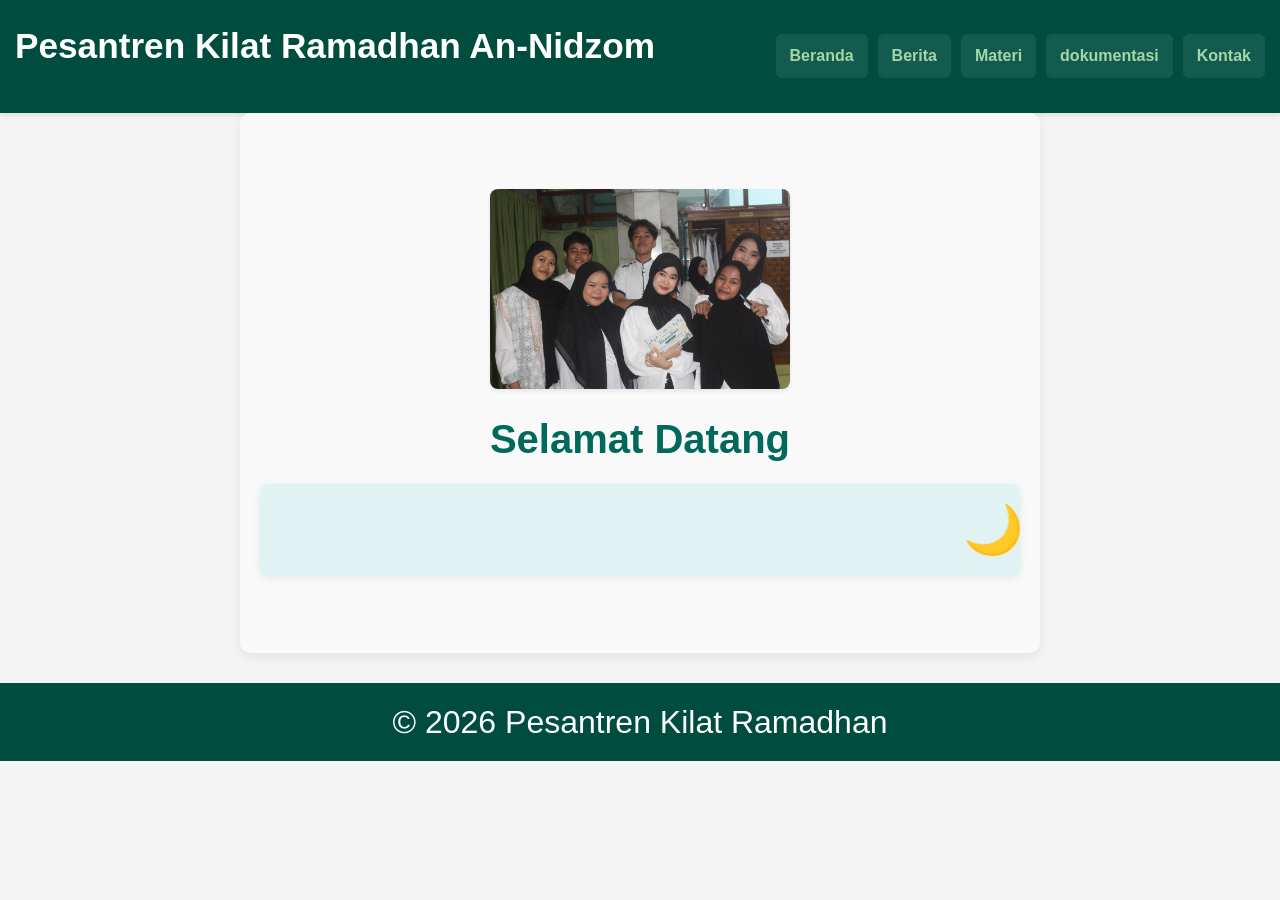
==== index.html @ 04e8d638 "Add files via upload" ====
<!DOCTYPE html>
<html lang="id">
<head>
  <meta charset="UTF-8">
  <title>Pesantren Kilat Ramadhan</title>
  <link rel="stylesheet" href="css/base.css" />
  <link rel="stylesheet" href="css/content.css" />
  <link rel="stylesheet" href="css/style.css" />
</head>
<body>
  <header>
    <h1>Pesantren Kilat Ramadhan An-Nidzom</h1>
    <nav>
      <a href="index.html">Beranda</a>
      <a href="berita.html">Berita</a>
      <a href="kitab.html">Materi</a>
      <a href="dokumentasi.html">dokumentasi</a>
      <a href="kontak.html">Kontak</a>
    </nav>
  </header>
  <main class="halaman-utama">
  <img src="images/logo.JPG" alt="Logo Majelis Qutbil Anfas" class="logo-majelis">
  
  <h2>Selamat Datang</h2>
  
  <marquee behavior="scroll" direction="left" scrollamount="6" class="marquee">
    🌙 Pesantren kilat ramadhan masjid an-nidzom – Menjadi Remaja Yang Bersinar Dengan Ibadah Dan Akhlak Karimah 🌿
  </marquee>
</main>

</main>
  <footer>&copy; 2026 Pesantren Kilat Ramadhan</footer>
</body>
</html>
---- css/base.css ----
/* style.css */
/* Layout umum dan header/navigation */

/* Reset dasar */
* {
  margin: 0;
  padding: 0;
  box-sizing: border-box;
}

body {
  font-family: 'Arial', sans-serif;
  background-color: #f4f4f4;
  color: #333;
  font-size: 16px;
  line-height: 1.5;
}

/* Header */
header {
  background-color: #004d40;
  padding: 15px 20px;
  text-align: center;
  box-shadow: 0 2px 5px rgba(0,0,0,0.1);
}

/* Judul Majelis */
header h1 {
  color: white;
  font-size: 1.8em;
  font-weight: 700;
  margin-bottom: 12px;
}

/* Navigasi */
header nav {
  display: flex;
  flex-wrap: wrap;
  justify-content: center;
  gap: 12px;
}

header nav a {
  color: #a5d6a7;
  text-decoration: none;
  font-weight: 600;
  font-size: 2em;
  padding: 8px 15px;
  border-radius: 6px;
  transition: background-color 0.3s ease, color 0.3s ease;
}

header nav a:hover,
header nav a:focus {
  background-color: #e0f2f1;
  color: #004d40;
  outline: none;
}

/* Responsive */

/* HP */
@media (max-width: 600px) {
  header h1 {
    font-size: 2em;
  }

  header nav a {
    padding: 10px 12px;
    font-size: 3em;
  }
}

/* PC */
@media (min-width: 601px) {
  header {
    text-align: left;
    padding: 20px 40px;
    display: flex;
    align-items: center;
    justify-content: space-between;
  }

  header h1 {
    margin-bottom: 0;
    font-size: 3em;
  }

  header nav {
    flex-wrap: nowrap;
    gap: 20px;
  }

  header nav a {
    font-size: 2em;
    padding: 10px 18px;
  }
}

/* Footer */
footer {
  background-color: #004d40;
  color: white;
  text-align: center;
  padding: 15px;
  font-size: 2em;
  margin-top: 30px;
}
---- css/content.css ----
/* ========================= */
/* ========== KONTEN ======= */
/* ========================= */

main {
  padding: 20px;
  margin: auto;
  max-width: 800px;
  background-color: #ffffff;
  border-radius: 12px;
  box-shadow: 0 4px 12px rgba(0,0,0,0.07);
  font-family: 'Segoe UI', Tahoma, sans-serif;
  color: #333;
}

main h2 {
  color: #004d40;
  font-size: 1.6em;
  font-weight: bold;
  text-align: center;
  margin-bottom: 25px;
}

main li h3 {
  color: #00695c;
  font-size: 1.15em;
  margin-bottom: 8px;
}

main p {
  color: #444;
  font-size: 1em;
  margin-bottom: 12px;
}

main ul {
  list-style: none;
  padding: 0;
  margin: 0;
}

main li {
  background-color: #f1f8f6;
  padding: 16px 18px;
  border-radius: 10px;
  margin-bottom: 15px;
  box-shadow: 0 2px 6px rgba(0,0,0,0.05);
  transition: transform 0.2s;
}

main li:hover {
  transform: scale(1.01);
}

main a.btn,
main .button {
  display: inline-block;
  padding: 10px 15px;
  background-color: #00796b;
  color: white;
  text-decoration: none;
  border-radius: 6px;
  font-weight: 600;
  margin-top: 10px;
  transition: background 0.3s ease;
}

main a.btn:hover {
  background-color: #004d40;
}

main img {
  max-width: 100%;
  height: auto;
  margin-bottom: 12px;
  border-radius: 8px;
  box-shadow: 0 2px 4px rgba(0,0,0,0.08);
}

/* ========================= */
/* == TAMPILAN TEKS ARAB == */
/* ========================= */

.arab-pair {
  display: flex;
  justify-content: space-between;
  text-align: right;
  gap: 10px;
  margin-bottom: 10px;
  font-size: 1.2em;
  direction: rtl;
}

.arab-pair div {
  width: 48%;
  background-color: #e8f5e9;
  padding: 10px;
  border-radius: 6px;
  box-shadow: inset 0 0 4px rgba(0,0,0,0.05);
}

/* ========================= */
/* == HEADER + NAV di HP ==== */
/* ========================= */

header {
  background-color: #004d40;
  text-align: center;
  padding: 20px 15px;
  box-shadow: 0 2px 6px rgba(0, 0, 0, 0.1);
}

header h1 {
  font-size: 2.2em;
  color: white;
  margin-bottom: 20px;
  font-weight: bold;
}

header nav {
  display: flex;
  flex-wrap: wrap;
  justify-content: center;
  gap: 10px;
}

header nav a {
  display: inline-block;
  font-size: 1em;
  font-weight: 600;
  color: #a5d6a7;
  text-decoration: none;
  padding: 10px 14px;
  background-color: rgba(255, 255, 255, 0.08);
  border-radius: 6px;
  transition: background-color 0.3s ease;
}

header nav a:hover {
  background-color: #e0f2f1;
  color: #004d40;
}

/* ========================= */
/* == RESPONSIVE MOBILE ==== */
/* ========================= */

@media (max-width: 600px) {
  main {
    padding: 15px;
    font-size: 15px;
  }

  main li {
    padding: 14px 16px;
  }

  .arab-pair {
    flex-direction: column;
    text-align: center;
    direction: rtl;
  }

  .arab-pair div {
    width: 100%;
    margin-bottom: 8px;
  }

  header {
    padding: 25px 10px;
  }

  header h1 {
    font-size: 2.4em;
    margin-bottom: 20px;
  }

  header nav {
    flex-direction: row;
    justify-content: center;
  }

  header nav a {
    font-size: 0.95em;
    padding: 10px 10px;
  }
}
---- css/style.css ----
main {
  padding: 20px;
}

h2 {
  color: #00695c;
}
/* index */
.halaman-utama {
  display: flex;
  flex-direction: column;
  align-items: center;
  justify-content: center;
  min-height: 60vh;
  text-align: center;
  background-color: #f9f9f9;
  padding: 30px 20px;
  border-radius: 10px;
}

.logo-majelis {
  width: 300px;
  height: auto;
  margin-bottom: 20px;
}

.halaman-utama h2 {
  font-size: 2.5em;
  color: #00695c;
  margin-bottom: 15px;
}

.marquee {
  font-size: 3em;
  color: #004d40;
  font-weight: bold;
  background: #e0f2f1;
  padding: 10px 20px;
  border-radius: 8px;
  width: 100%;
  max-width: 800px;
  box-shadow: 0 2px 8px rgba(0, 105, 92, 0.1);
}

/* Nadzom dan Sholawat */
.baris-arab {
  font-size: 1.4em;
  font-family: 'Amiri', serif;
  margin: 10px 0;
  padding: 5px 10px;
  background: #fff;
}

.kanan {
  direction: rtl;
  text-align: right;
}

.kiri {
  direction: rtl;
  text-align: left;
}

.judul-expandable {
  background-color: #e0f2f1;
  padding: 10px;
  margin-top: 15px;
  border-left: 5px solid #00695c;
  font-size: 1.2em;
  cursor: pointer;
}

.judul-expandable:hover {
  background-color: #b2dfdb;
}
/*Berita*/
.berita-item {
  display: flex;
  align-items: center;
  background-color: #ffffff;
  border: 1px solid #ddd;
  border-radius: 8px;
  padding: 10px;
  margin-bottom: 15px;
  box-shadow: 0 2px 5px rgba(0,0,0,0.05);
}

.berita-img {
  width: 300px;
  height: 300px;
  object-fit: cover;
  border-radius: 5px;
  margin-right: 15px;
}

.berita-info h3 {
  margin: 0 0 5px 0;
  font-size: 2em;
  color: #00695c;
}

.berita-info a {
  color: #00796b;
  text-decoration: none;
}

.berita-info a:hover {
  text-decoration: underline;
}

/*kontak*/
.kontak-container {
  max-width: 600px;
  margin: auto;
  padding: 30px 20px;
  background: #ffffff;
  border-radius: 10px;
  box-shadow: 0 5px 15px rgba(0,0,0,0.1);
}

.kontak-container h2 {
  color: #00695c;
  text-align: center;
  margin-bottom: 25px;
}

.kontak-item {
  display: flex;
  align-items: center;
  margin: 15px 0;
  font-size: 1.1em;
}

.kontak-icon {
  width: 28px;
  height: 28px;
  margin-right: 15px;
}

.kontak-item a {
  text-decoration: none;
  color: #004d40;
  transition: color 0.3s ease;
}

.kontak-item a:hover {
  color: #009688;
}
/*Kitab*/
.kitab-container {
  max-width: 800px;
  margin: auto;
  padding: 30px 20px;
  text-align: center;
}

.kitab-container h2 {
  color: #00695c;
  margin-bottom: 25px;
}

.kitab-list {
  list-style: none;
  padding: 0;
}

.kitab-item {
  background-color: #ffffff;
  border: 1px solid #ddd;
  border-radius: 10px;
  padding: 20px;
  margin-bottom: 15px;
  box-shadow: 0 2px 5px rgba(0,0,0,0.05);
  text-align: left;
}

.kitab-item h3 {
  margin: 0 0 10px;
  color: #004d40;
}

.btn-pdf {
  display: inline-block;
  padding: 8px 15px;
  background-color: #00796b;
  color: #ffffff;
  text-decoration: none;
  border-radius: 5px;
  font-weight: bold;
  transition: background-color 0.3s ease;
}

.btn-pdf:hover {
  background-color: #004d40;
}

/*Dokumentasi*/
.dokum-container {
  max-width: 800px;
  margin: auto;
  padding: 30px 20px;
  text-align: center;
}

.dokum-container h2 {
  color: #00695c;
  margin-bottom: 25px;
}

.dokum-list {
  list-style: none;
  padding: 0;
}

.dokum-item {
  background-color: #ffffff;
  border: 1px solid #ddd;
  border-radius: 10px;
  padding: 20px;
  margin-bottom: 15px;
  box-shadow: 0 2px 5px rgba(0,0,0,0.05);
  text-align: left;
}

.dokum-item h3 {
  margin: 0 0 10px;
  color: #004d40;
}

.btn-dokum {
  display: inline-block;
  padding: 8px 15px;
  background-color: #00796b;
  color: #ffffff;
  text-decoration: none;
  border-radius: 5px;
  font-weight: bold;
  transition: background-color 0.3s ease;
}

.btn-dokum:hover {
  background-color: #004d40;
}
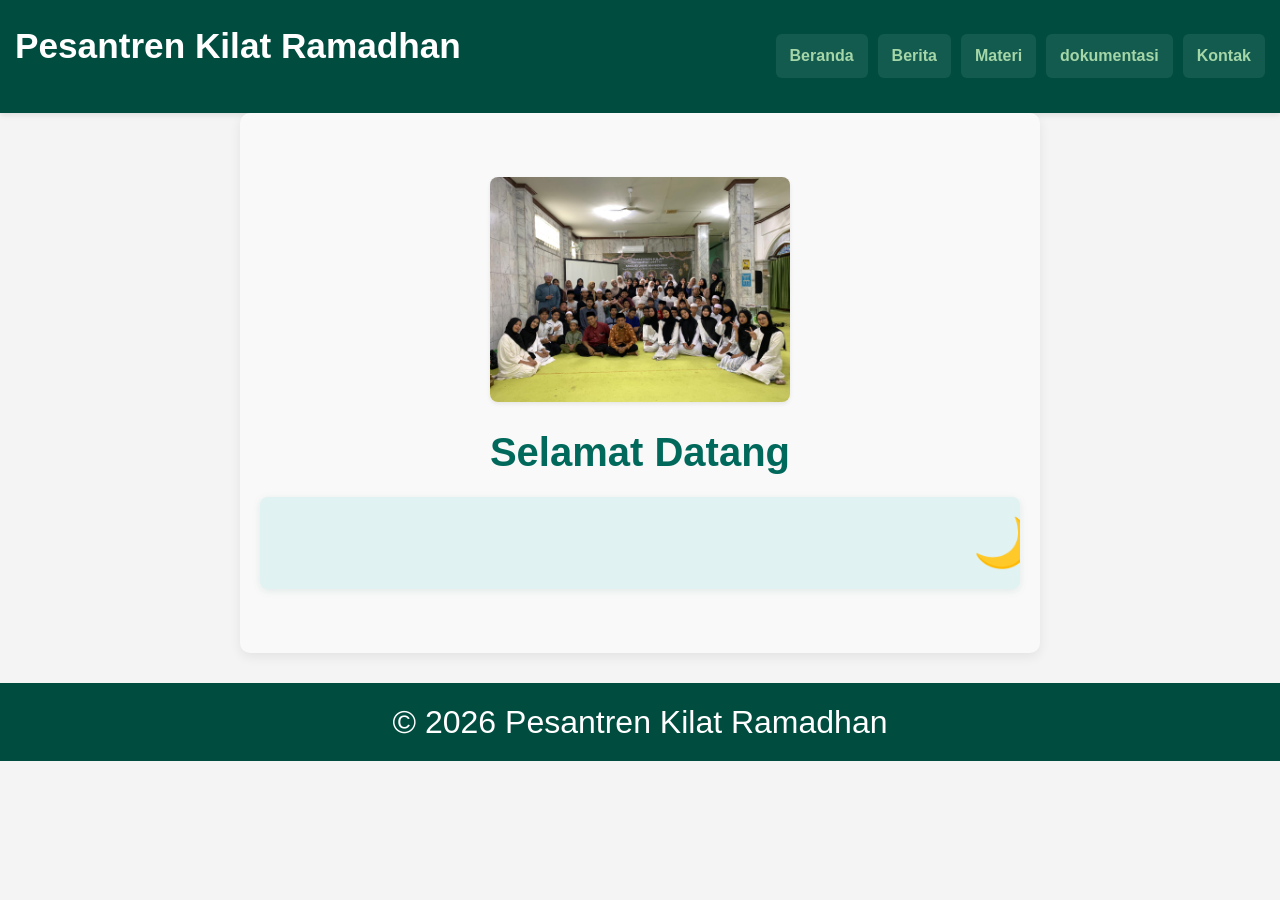
==== commit 922be069: "Add files via upload" ====
--- a/index.html
+++ b/index.html
@@ -9,7 +9,7 @@
 </head>
 <body>
   <header>
-    <h1>Pesantren Kilat Ramadhan An-Nidzom</h1>
+    <h1>Pesantren Kilat Ramadhan</h1>
     <nav>
       <a href="index.html">Beranda</a>
       <a href="berita.html">Berita</a>
@@ -19,7 +19,7 @@
     </nav>
   </header>
   <main class="halaman-utama">
-  <img src="images/logo.JPG" alt="Logo Majelis Qutbil Anfas" class="logo-majelis">
+  <img src="images/2.jpeg" alt="Logo Majelis Qutbil Anfas" class="logo-majelis">
   
   <h2>Selamat Datang</h2>
   
--- a/css/style.css
+++ b/css/style.css
@@ -86,8 +86,8 @@
 }
 
 .berita-img {
-  width: 300px;
-  height: 300px;
+  width: 350px;
+  height: 500px;
   object-fit: cover;
   border-radius: 5px;
   margin-right: 15px;
